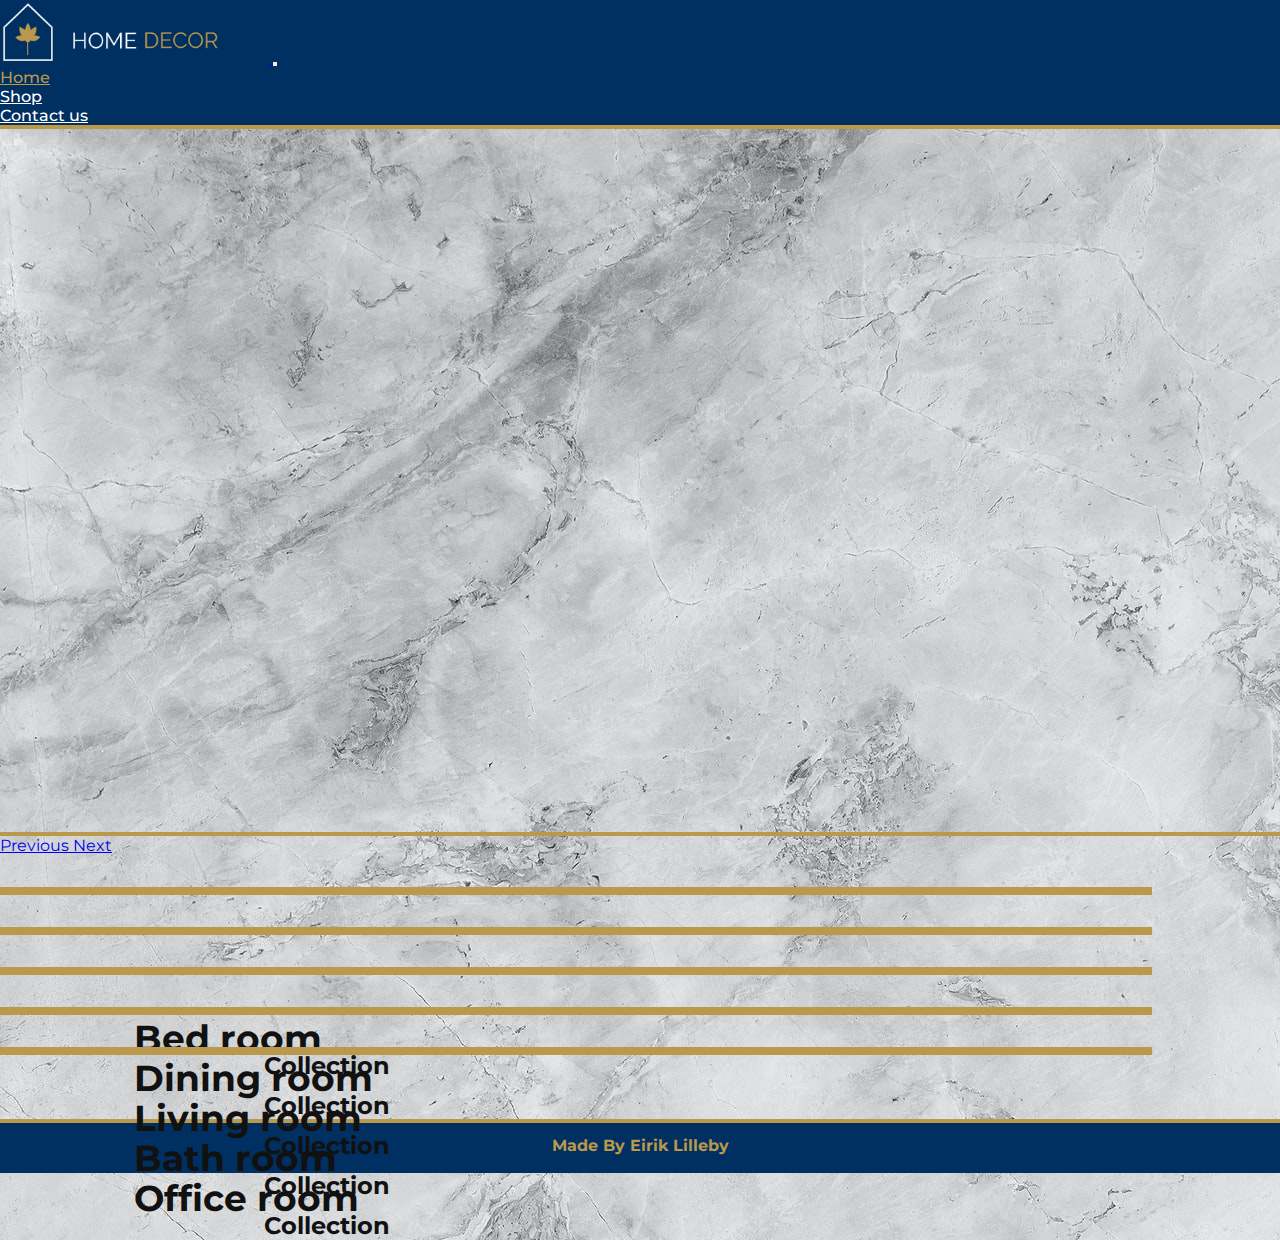
==== index.html @ 565d1a12 "pushed all" ====
<!DOCTYPE html>
<html lang="en">
  <head>
    <meta charset="UTF-8" />
    <meta http-equiv="X-UA-Compatible" content="IE=edge" />
    <meta name="viewport" content="width=device-width, initial-scale=1.0" />
    <link rel="stylesheet" href="./css/style.css" />
    <link
      rel="stylesheet"
      href="https://cdn.jsdelivr.net/npm/bootstrap@4.6.0/dist/css/bootstrap.min.css"
      integrity="sha384-B0vP5xmATw1+K9KRQjQERJvTumQW0nPEzvF6L/Z6nronJ3oUOFUFpCjEUQouq2+l"
      crossorigin="anonymous"
    />
    <link rel="preconnect" href="https://fonts.googleapis.com" />
    <link rel="preconnect" href="https://fonts.gstatic.com" crossorigin />
    <link
      href="https://fonts.googleapis.com/css2?family=Montserrat:ital,wght@0,300;0,400;0,500;0,600;1,400&display=swap"
      rel="stylesheet"
    />
    <title>Home</title>
  </head>
  <body>
    <header>
      <nav class="navbar navbar-expand-lg navbar-light">
        <div class="container-fluid">
          <a class="navbar-brand" href="#">
            <img src="./img/logofinal.png" alt="" />
          </a>
          <button
            class="navbar-toggler"
            type="button"
            data-toggle="collapse"
            data-target="#navbarSupportedContent"
            aria-controls="navbarSupportedContent"
            aria-expanded="false"
            aria-label="Toggle navigation"
          >
            <span class="navbar-toggler-icon"></span>
          </button>
          <div class="collapse navbar-collapse" id="navbarSupportedContent">
            <ul class="navbar-nav me-auto mb-lg-0">
              <li class="nav-item">
                <a class="nav-link active" aria-current="page" href="#">Home</a>
              </li>
              <li class="nav-item">
                <a class="nav-link" href="#">Shop</a>
              </li>
              <li class="nav-item">
                <a class="nav-link" href="#">Contact us</a>
              </li>
            </ul>
          </div>
        </div>
      </nav>
    </header>

    <div class="wrapper">
      <div
        id="carouselExampleIndicators"
        class="carousel slide"
        data-ride="carousel"
      >
        <ol class="carousel-indicators">
          <li
            data-target="#carouselExampleIndicators"
            data-slide-to="0"
            class="active"
          ></li>
          <li data-target="#carouselExampleIndicators" data-slide-to="1"></li>
          <li data-target="#carouselExampleIndicators" data-slide-to="2"></li>
        </ol>
        <div class="carousel-inner embed-responsive embed-responsive-21by9">
          <div
            class="carousel-item embed-responsive-item"
            style="background-image: url(img/carousel/carousel1.jpg)"
          ></div>
          <div
            class="carousel-item active embed-responsive-item"
            style="background-image: url(img/carousel/carousel2.jpg)"
          ></div>
          <div
            class="carousel-item embed-responsive-item"
            style="background-image: url(img/carousel/carousel3.jpg)"
          ></div>
        </div>
      </div>
      <a
        class="carousel-control-prev"
        href="#carouselExampleIndicators"
        role="button"
        data-slide="prev"
      >
        <span class="carousel-control-prev-icon" aria-hidden="true"></span>
        <span class="sr-only">Previous</span>
      </a>
      <a
        class="carousel-control-next"
        href="#carouselExampleIndicators"
        role="button"
        data-slide="next"
      >
        <span class="carousel-control-next-icon" aria-hidden="true"></span>
        <span class="sr-only">Next</span>
      </a>

      <main>
        <div class="container-fluid room">
          <div class="row">
            <div class="col-md-6">
              <div
                class="embed-responsive embed-responsive-16by9 img-container"
                style="background-image: url(/img/room/bedroom.jpg)"
              >
                <h1>Bed room</h1>
                <h2>Collection</h2>
              </div>
            </div>
            <div class="col-md-6">
              <div
                class="embed-responsive embed-responsive-16by9 img-container"
                style="background-image: url(/img/room/dining-room.jpg)"
              >
                <h1>Dining room</h1>
                <h2>Collection</h2>
              </div>
            </div>
            <div class="col-md-4">
              <div
                class="embed-responsive embed-responsive-16by9 img-container"
                style="background-image: url(/img/room/living-room.jpg)"
              >
                <h1>Living room</h1>
                <h2>Collection</h2>
              </div>
            </div>
            <div class="col-md-4">
              <div
                class="embed-responsive embed-responsive-16by9 img-container"
                style="background-image: url(/img/room/bath-room.jpg)"
              >
                <h1>Bath room</h1>
                <h2>Collection</h2>
              </div>
            </div>
            <div class="col-md-4">
              <div
                class="embed-responsive embed-responsive-16by9 img-container"
                style="background-image: url(/img/room/office-room.jpg)"
              >
                <h1>Office room</h1>
                <h2>Collection</h2>
              </div>
            </div>
          </div>
        </div>
      </main>

      <footer>
        <div class="container-footer">
          <h4>Made By Eirik Lilleby</h4>
        </div>
      </footer>
    </div>

    <script
      src="https://code.jquery.com/jquery-3.5.1.slim.min.js"
      integrity="sha384-DfXdz2htPH0lsSSs5nCTpuj/zy4C+OGpamoFVy38MVBnE+IbbVYUew+OrCXaRkfj"
      crossorigin="anonymous"
    ></script>
    <script
      src="https://cdn.jsdelivr.net/npm/bootstrap@4.6.0/dist/js/bootstrap.bundle.min.js"
      integrity="sha384-Piv4xVNRyMGpqkS2by6br4gNJ7DXjqk09RmUpJ8jgGtD7zP9yug3goQfGII0yAns"
      crossorigin="anonymous"
    ></script>
  </body>
</html>
---- css/style.css ----
* {
  padding: 0;
  margin: 0;
  box-sizing: border-box;
}

html,
body {
  height: 100%;
}

:root {
  --mainblue: #002f61;
  --gold: #ba994c;
  --beige: #dbcdb4;
  --white: #f2f2f2;
}

body {
  background-image: url(/img/marble.jpg);
  background-repeat: no-repeat;
  font-family: "Montserrat", sans-serif !important;
  display: flex;
  flex-direction: column;
}

.container-fluid {
  width: 90% !important;
}

.wrapper {
  flex: 1 0 auto;
}

/* NAV */

.navbar {
  background: var(--mainblue);
  border-bottom: 4px solid var(--gold);
}

.nav-link.active {
  color: var(--gold) !important;
}

.navbar-brand img {
  height: 4rem;
  margin-right: 3rem;
}

.nav-link {
  color: white !important;
  margin: 0.8rem 1.5rem 0 0;
  font-weight: 500;
}

/* CAROUSEL */

.carousel-inner {
  height: 650px;
  border-bottom: 4px solid var(--gold);
}

.carousel-item {
  background-repeat: no-repeat;
  background-size: cover;
  background-position: center;
}

/*  Shop by room */

.room {
  height: 100%;
  position: relative;
  padding-top: 2rem;
}

.img-container {
  background-position: center;
  background-size: cover;
  position: relative;
  transition: 250ms;

  cursor: pointer;
  margin-bottom: 2rem;
  padding: 0;
  border: 4px solid var(--gold);
}

.img-container:hover {
  transform: scale(1.03);
}

.img-container h1 {
  position: absolute;
  color: rgb(17, 17, 17);
  font-size: 36px;
  font-weight: 700;
  top: 125px;
  left: 130px;
}

.img-container h2 {
  position: absolute;
  color: rgb(17, 17, 17);
  font-size: 24px;
  font-weight: 700;
  top: 160px;
  left: 260px;
}

/* footer */

footer {
  margin-top: 4rem;
  background: var(--mainblue);
  border-top: 4px solid var(--gold);
  min-height: 6vh;
}

.container-footer {
  display: flex;
  justify-content: center;
  align-items: center;
}

h4 {
  color: var(--gold);
  font-size: 16px !important;
  text-align: center;
  line-height: unset !important;
  margin-top: 0.8rem !important;
}
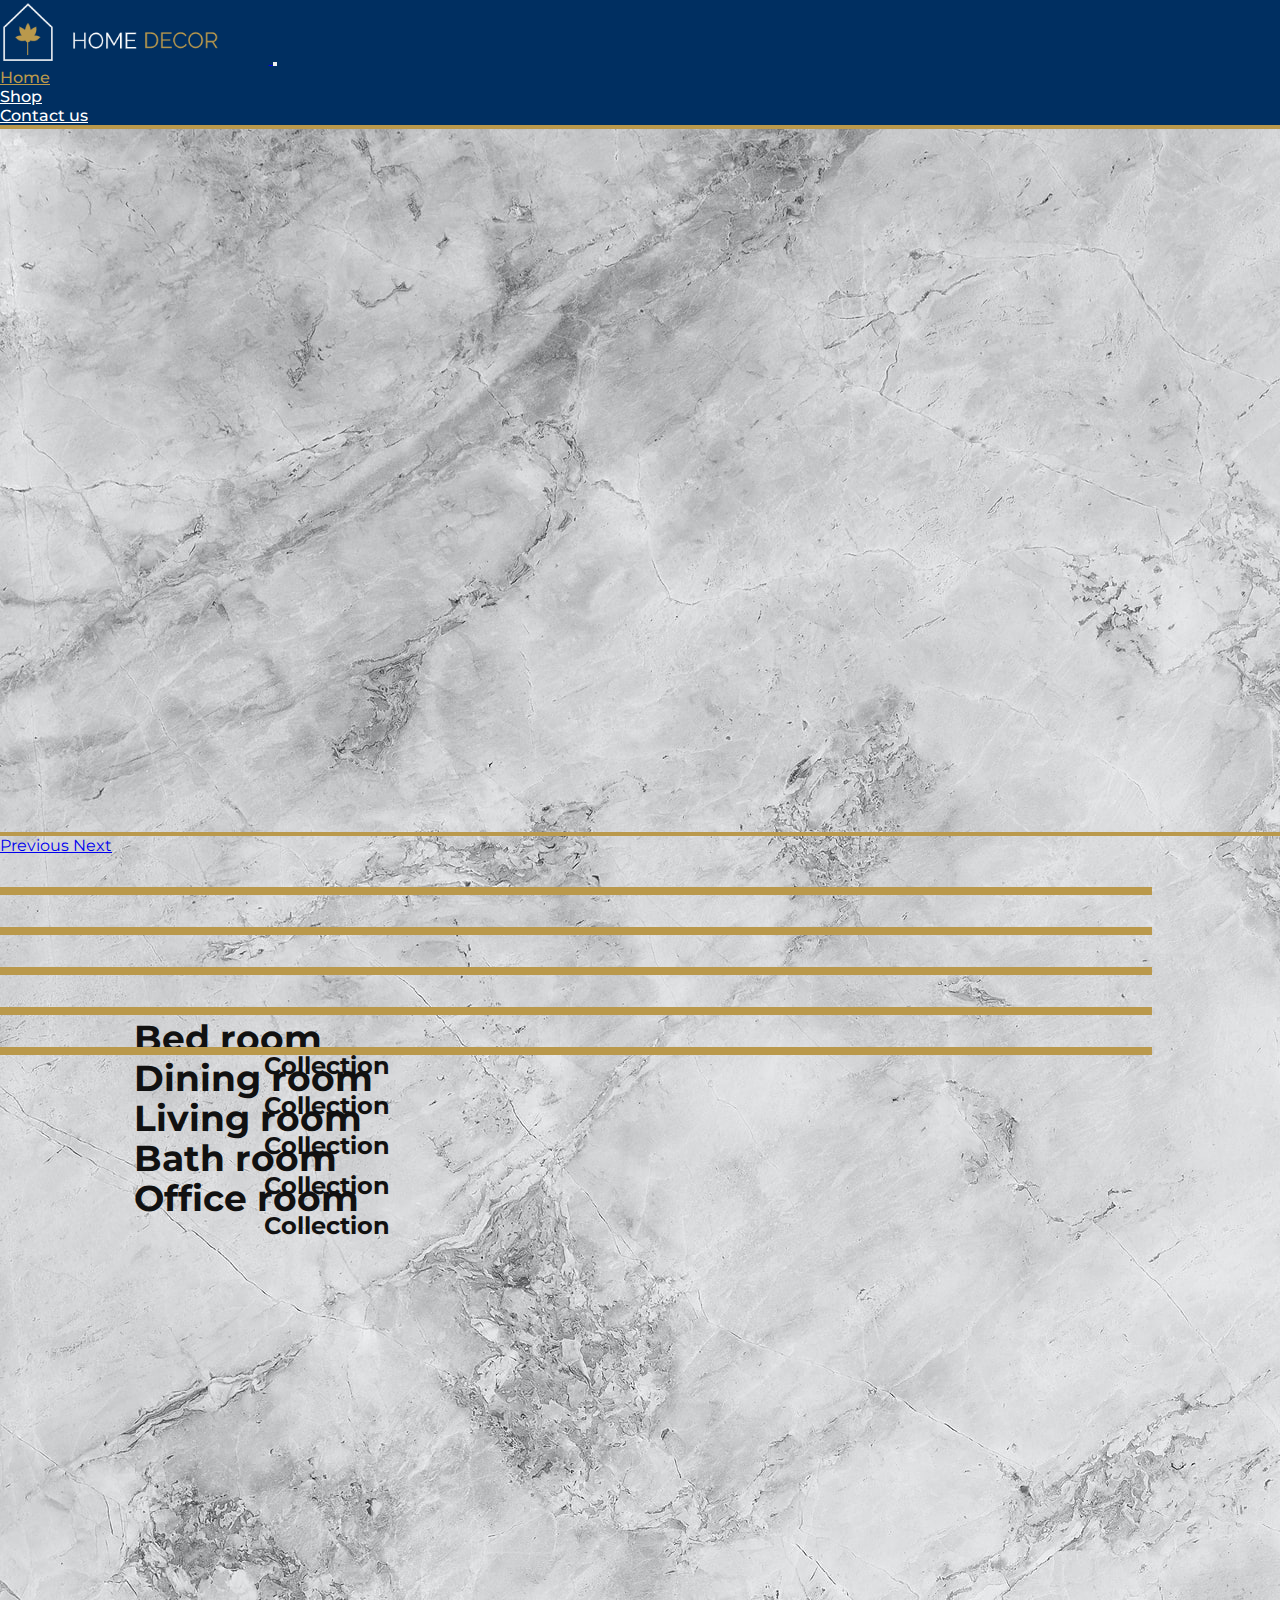
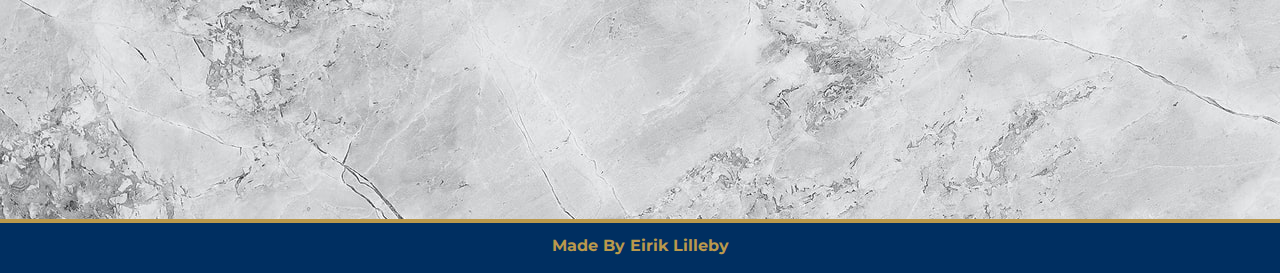
==== commit 25720373: "pushed" ====
--- a/index.html
+++ b/index.html
@@ -4,6 +4,7 @@
     <meta charset="UTF-8" />
     <meta http-equiv="X-UA-Compatible" content="IE=edge" />
     <meta name="viewport" content="width=device-width, initial-scale=1.0" />
+    <link rel="stylesheet" href="./css/base.css" />
     <link rel="stylesheet" href="./css/style.css" />
     <link
       rel="stylesheet"
@@ -23,7 +24,7 @@
     <header>
       <nav class="navbar navbar-expand-lg navbar-light">
         <div class="container-fluid">
-          <a class="navbar-brand" href="#">
+          <a class="navbar-brand" href="index.html">
             <img src="./img/logofinal.png" alt="" />
           </a>
           <button
@@ -40,10 +41,12 @@
           <div class="collapse navbar-collapse" id="navbarSupportedContent">
             <ul class="navbar-nav me-auto mb-lg-0">
               <li class="nav-item">
-                <a class="nav-link active" aria-current="page" href="#">Home</a>
+                <a class="nav-link active" aria-current="page" href="img/"
+                  >Home</a
+                >
               </li>
               <li class="nav-item">
-                <a class="nav-link" href="#">Shop</a>
+                <a class="nav-link" href="shop.html">Shop</a>
               </li>
               <li class="nav-item">
                 <a class="nav-link" href="#">Contact us</a>
@@ -77,10 +80,6 @@
           <div
             class="carousel-item active embed-responsive-item"
             style="background-image: url(img/carousel/carousel2.jpg)"
-          ></div>
-          <div
-            class="carousel-item embed-responsive-item"
-            style="background-image: url(img/carousel/carousel3.jpg)"
           ></div>
         </div>
       </div>
--- a/css/base.css
+++ b/css/base.css
@@ -0,0 +1,83 @@
+* {
+  padding: 0;
+  margin: 0;
+  box-sizing: border-box;
+}
+
+html,
+body {
+  height: 100%;
+}
+
+:root {
+  --mainblue: #002f61;
+  --gold: #ba994c;
+  --beige: #eddcbe;
+  --white: #f2f2f2;
+}
+
+body {
+  background-image: url(/img/marble.jpg);
+  background-repeat: no-repeat;
+  font-family: "Montserrat", sans-serif !important;
+  display: flex;
+  flex-direction: column;
+}
+
+.container-fluid {
+  width: 90% !important;
+}
+
+.wrapper {
+  flex: 1 0 auto;
+}
+
+main {
+  min-height: 100vh;
+}
+
+/* NAV */
+
+.navbar {
+  background: var(--mainblue);
+  border-bottom: 4px solid var(--gold);
+  padding: 0 !important;
+}
+
+.nav-link.active {
+  color: var(--gold) !important;
+}
+
+.navbar-brand img {
+  height: 4rem;
+  margin-right: 3rem;
+}
+
+.nav-link {
+  color: white !important;
+  margin: 0.8rem 1.5rem 0 0;
+  font-weight: 500;
+}
+
+/* footer */
+
+footer {
+  margin-top: 4rem;
+  background: var(--mainblue);
+  border-top: 4px solid var(--gold);
+  min-height: 6vh;
+}
+
+.container-footer {
+  display: flex;
+  justify-content: center;
+  align-items: center;
+}
+
+footer h4 {
+  color: var(--gold);
+  font-size: 16px !important;
+  text-align: center;
+  line-height: unset !important;
+  margin-top: 0.8rem !important;
+}
--- a/css/style.css
+++ b/css/style.css
@@ -1,61 +1,4 @@
-* {
-  padding: 0;
-  margin: 0;
-  box-sizing: border-box;
-}
-
-html,
-body {
-  height: 100%;
-}
-
-:root {
-  --mainblue: #002f61;
-  --gold: #ba994c;
-  --beige: #dbcdb4;
-  --white: #f2f2f2;
-}
-
-body {
-  background-image: url(/img/marble.jpg);
-  background-repeat: no-repeat;
-  font-family: "Montserrat", sans-serif !important;
-  display: flex;
-  flex-direction: column;
-}
-
-.container-fluid {
-  width: 90% !important;
-}
-
-.wrapper {
-  flex: 1 0 auto;
-}
-
-/* NAV */
-
-.navbar {
-  background: var(--mainblue);
-  border-bottom: 4px solid var(--gold);
-}
-
-.nav-link.active {
-  color: var(--gold) !important;
-}
-
-.navbar-brand img {
-  height: 4rem;
-  margin-right: 3rem;
-}
-
-.nav-link {
-  color: white !important;
-  margin: 0.8rem 1.5rem 0 0;
-  font-weight: 500;
-}
-
 /* CAROUSEL */
-
 .carousel-inner {
   height: 650px;
   border-bottom: 4px solid var(--gold);
@@ -108,26 +51,3 @@
   top: 160px;
   left: 260px;
 }
-
-/* footer */
-
-footer {
-  margin-top: 4rem;
-  background: var(--mainblue);
-  border-top: 4px solid var(--gold);
-  min-height: 6vh;
-}
-
-.container-footer {
-  display: flex;
-  justify-content: center;
-  align-items: center;
-}
-
-h4 {
-  color: var(--gold);
-  font-size: 16px !important;
-  text-align: center;
-  line-height: unset !important;
-  margin-top: 0.8rem !important;
-}
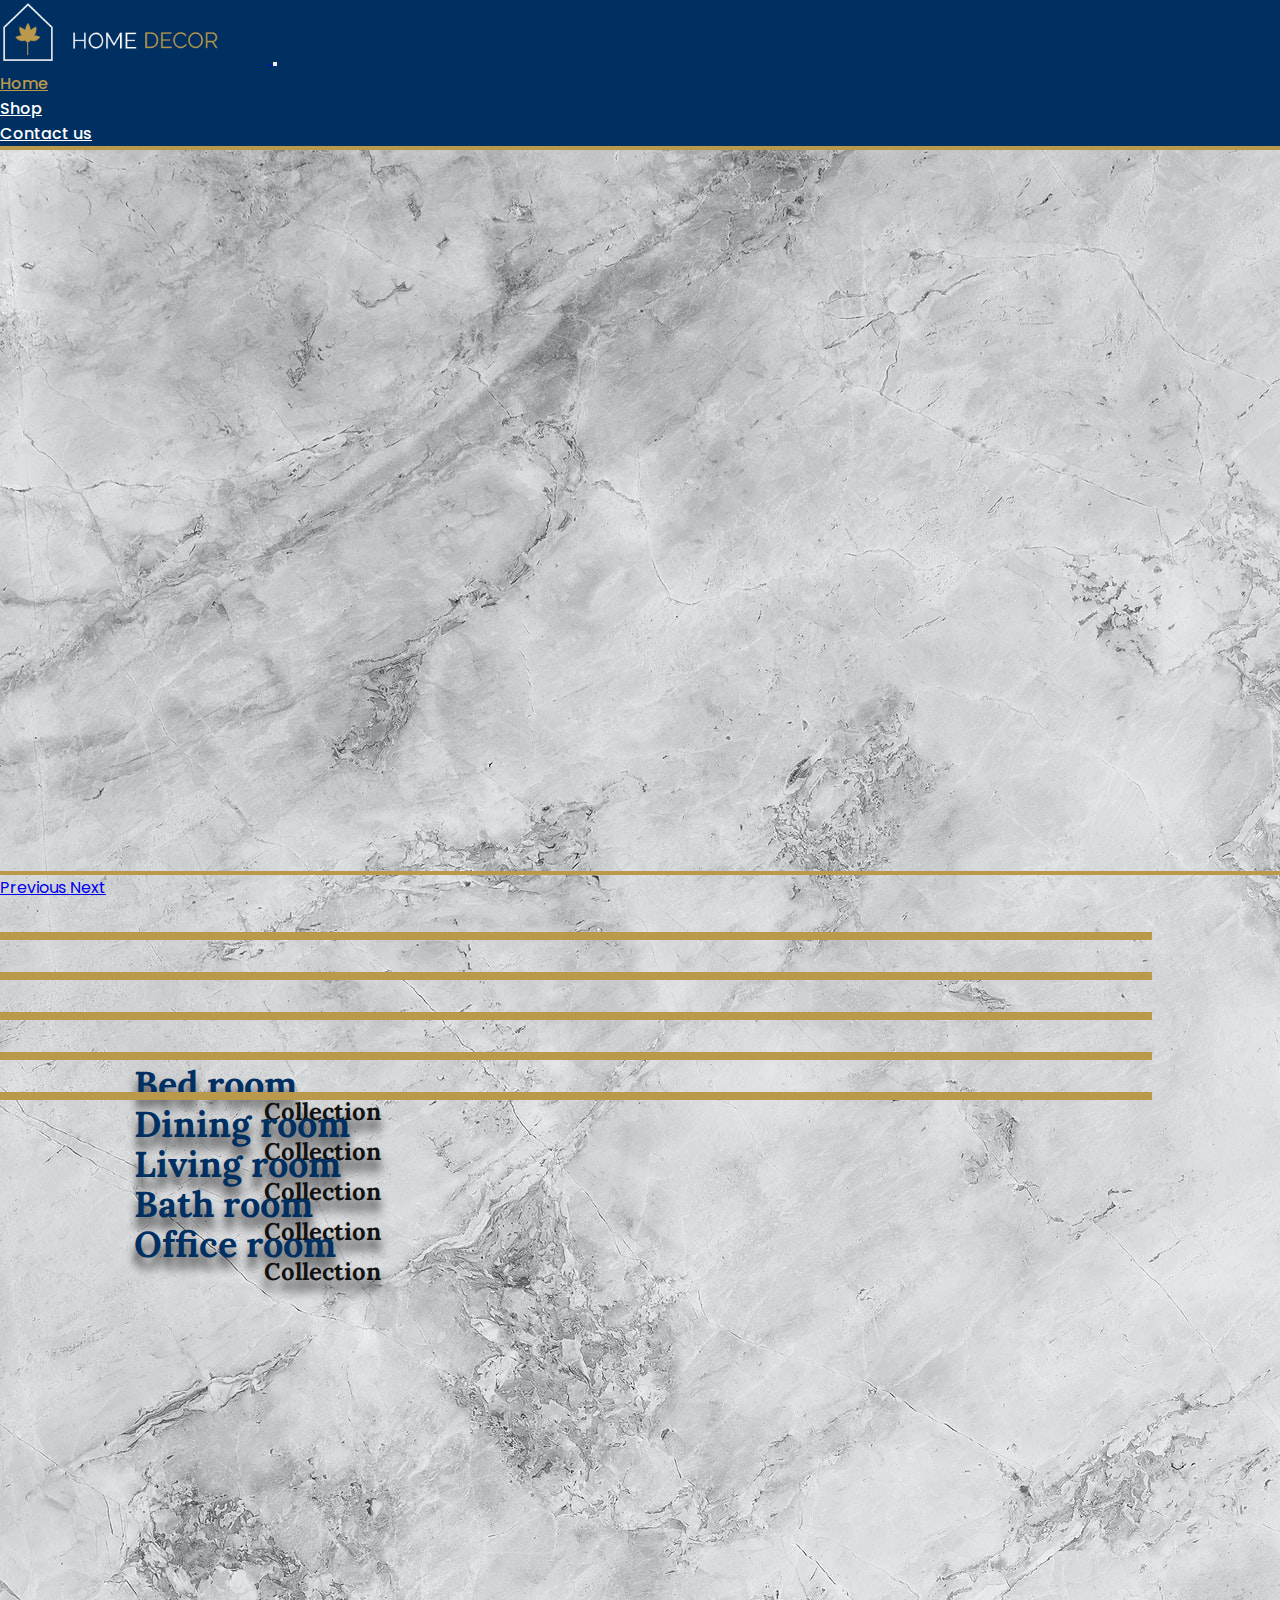
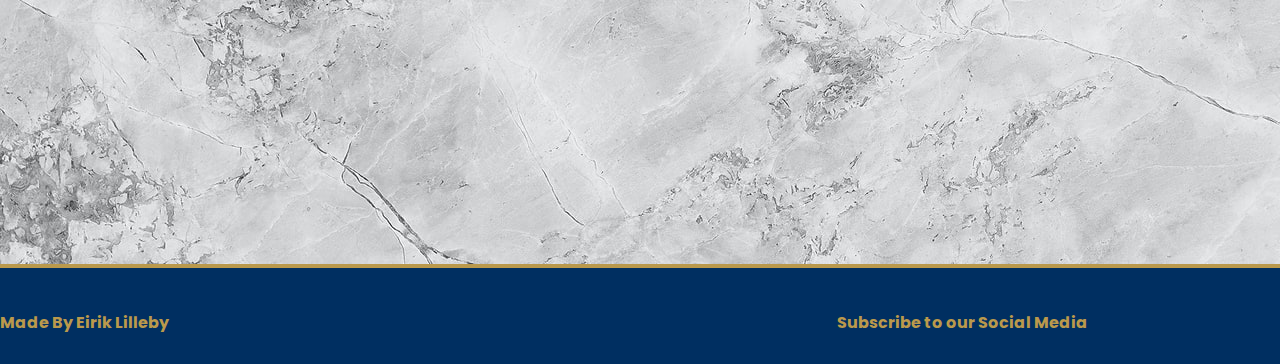
==== commit 19c98638: "pushed" ====
--- a/index.html
+++ b/index.html
@@ -6,16 +6,30 @@
     <meta name="viewport" content="width=device-width, initial-scale=1.0" />
     <link rel="stylesheet" href="./css/base.css" />
     <link rel="stylesheet" href="./css/style.css" />
+    <!-- Bootstrap -->
     <link
       rel="stylesheet"
       href="https://cdn.jsdelivr.net/npm/bootstrap@4.6.0/dist/css/bootstrap.min.css"
       integrity="sha384-B0vP5xmATw1+K9KRQjQERJvTumQW0nPEzvF6L/Z6nronJ3oUOFUFpCjEUQouq2+l"
       crossorigin="anonymous"
     />
+    <!-- Font awesome -->
+    <link
+      rel="stylesheet"
+      href="https://cdnjs.cloudflare.com/ajax/libs/font-awesome/6.0.0-beta2/css/all.min.css"
+      integrity="sha512-YWzhKL2whUzgiheMoBFwW8CKV4qpHQAEuvilg9FAn5VJUDwKZZxkJNuGM4XkWuk94WCrrwslk8yWNGmY1EduTA=="
+      crossorigin="anonymous"
+      referrerpolicy="no-referrer"
+    />
+    <!-- google font -->
     <link rel="preconnect" href="https://fonts.googleapis.com" />
     <link rel="preconnect" href="https://fonts.gstatic.com" crossorigin />
     <link
-      href="https://fonts.googleapis.com/css2?family=Montserrat:ital,wght@0,300;0,400;0,500;0,600;1,400&display=swap"
+      href="https://fonts.googleapis.com/css2?family=Poppins:wght@400;500;600;700&display=swap"
+      rel="stylesheet"
+    />
+    <link
+      href="https://fonts.googleapis.com/css2?family=Lora:wght@400;500&display=swap"
       rel="stylesheet"
     />
     <title>Home</title>
@@ -41,7 +55,7 @@
           <div class="collapse navbar-collapse" id="navbarSupportedContent">
             <ul class="navbar-nav me-auto mb-lg-0">
               <li class="nav-item">
-                <a class="nav-link active" aria-current="page" href="img/"
+                <a class="nav-link active" aria-current="page" href="index.html"
                   >Home</a
                 >
               </li>
@@ -155,8 +169,18 @@
       </main>
 
       <footer>
-        <div class="container-footer">
-          <h4>Made By Eirik Lilleby</h4>
+        <div class="container-fluid container-footer">
+          <div class="text-container">
+            <h4>Made By Eirik Lilleby</h4>
+          </div>
+          <div class="social-container">
+            <h4>Subscribe to our Social Media</h4>
+            <div class="icon-container">
+              <i class="fab fa-facebook"></i>
+              <i class="fab fa-instagram"></i>
+              <i class="fab fa-twitter"></i>
+            </div>
+          </div>
         </div>
       </footer>
     </div>
--- a/css/base.css
+++ b/css/base.css
@@ -7,6 +7,11 @@
 html,
 body {
   height: 100%;
+}
+
+h1,
+h2 {
+  font-family: "Lora", serif;
 }
 
 :root {
@@ -19,7 +24,7 @@
 body {
   background-image: url(/img/marble.jpg);
   background-repeat: no-repeat;
-  font-family: "Montserrat", sans-serif !important;
+  font-family: "Poppins", sans-serif !important;
   display: flex;
   flex-direction: column;
 }
@@ -65,13 +70,14 @@
   margin-top: 4rem;
   background: var(--mainblue);
   border-top: 4px solid var(--gold);
-  min-height: 6vh;
+  min-height: 10vh;
 }
 
 .container-footer {
   display: flex;
-  justify-content: center;
+  justify-content: space-between;
   align-items: center;
+  height: 6rem;
 }
 
 footer h4 {
@@ -81,3 +87,46 @@
   line-height: unset !important;
   margin-top: 0.8rem !important;
 }
+
+.social-container {
+  display: flex;
+  justify-content: center;
+  align-items: center;
+}
+
+.social-container h4 {
+  margin-right: 1rem;
+}
+
+.icon-container {
+  display: flex;
+}
+
+footer i {
+  font-size: 28px;
+  color: var(--gold);
+  margin-left: 1rem;
+  cursor: pointer;
+}
+
+@media only screen and (max-width: 768px) {
+  .container-footer {
+    flex-direction: column;
+  }
+
+  .social-container {
+    flex-direction: column;
+  }
+
+  .social-container h4 {
+    margin: 0 0 1rem 0;
+  }
+
+  footer {
+    min-height: 16vh;
+  }
+
+  .text-container {
+    margin: 0;
+  }
+}
--- a/css/style.css
+++ b/css/style.css
@@ -23,7 +23,6 @@
   background-size: cover;
   position: relative;
   transition: 250ms;
-
   cursor: pointer;
   margin-bottom: 2rem;
   padding: 0;
@@ -36,7 +35,8 @@
 
 .img-container h1 {
   position: absolute;
-  color: rgb(17, 17, 17);
+  color: var(--mainblue);
+  text-shadow: 0px 11px 10px rgba(17, 17, 17, 0.8);
   font-size: 36px;
   font-weight: 700;
   top: 125px;
@@ -46,6 +46,7 @@
 .img-container h2 {
   position: absolute;
   color: rgb(17, 17, 17);
+  text-shadow: 0px 11px 10px rgba(17, 17, 17, 0.8);
   font-size: 24px;
   font-weight: 700;
   top: 160px;
